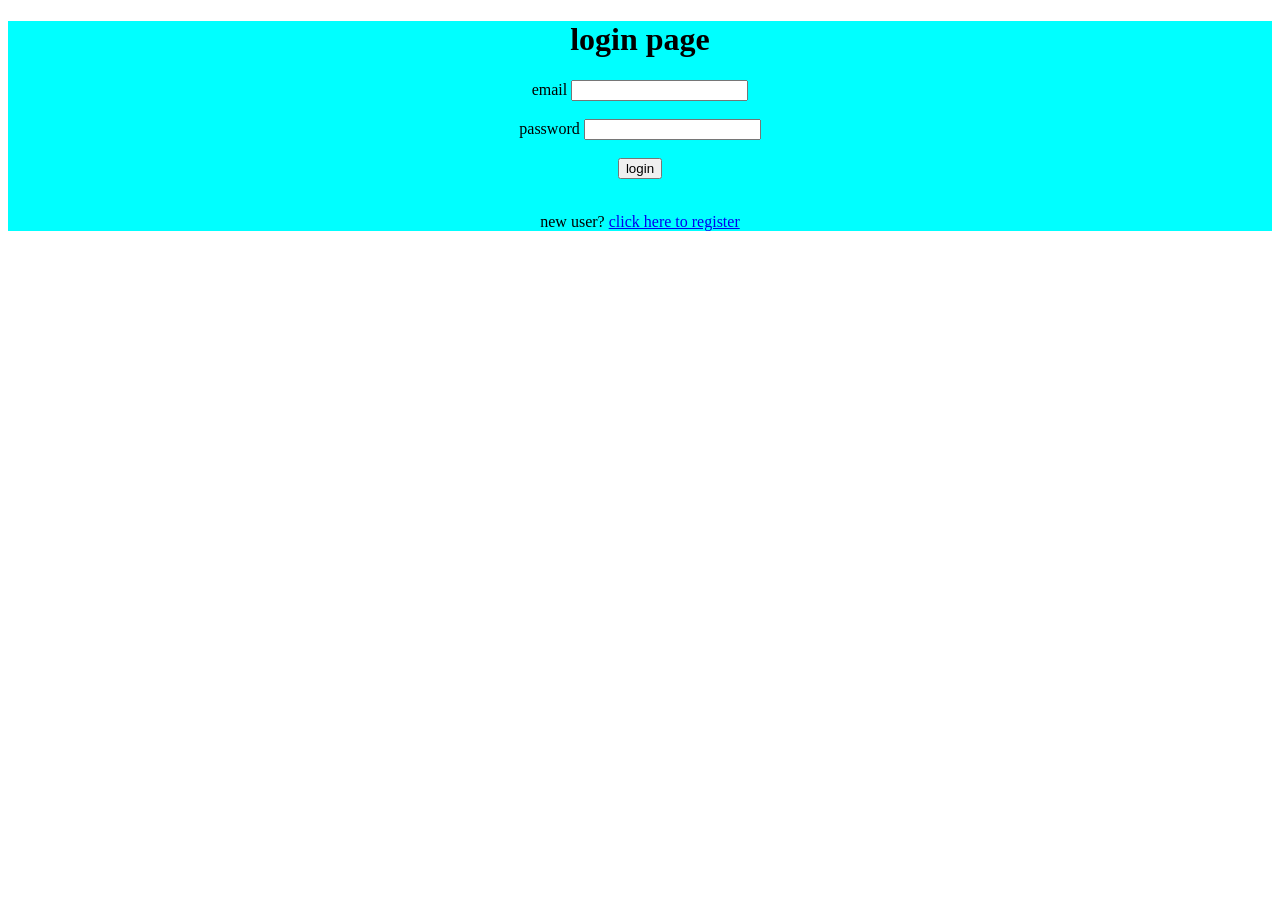
==== login.html @ 1775cf87 "Add files via upload" ====
<!DOCTYPE html>
<html lang="en">

<head>
    <meta charset="UTF-8">
    <meta name="viewport" content="width=device-width, initial-scale=1.0">
    <title>login</title>
    <link rel="stylesheet" href="style.css">
</head>

<body>
    <div class="login-container">
        <h1>login page</h1>
        <form>
            <label>email</label>
            <input type="email" id="email"> <br> <br>
            <label>password</label>
            <input type="password"> <br> <br>
            <button>login</button> <br> <br>
            <p>new user? <a href="register.html">click here to register</a></p>
        </form>
    </div>
    <script> src = "login.js"</script>
</body>

</html>
---- style.css ----
.register-container {
    background-color: aqua;
    text-align: center;

}

.login-container {
    background-color: aqua;
    text-align: center;
}
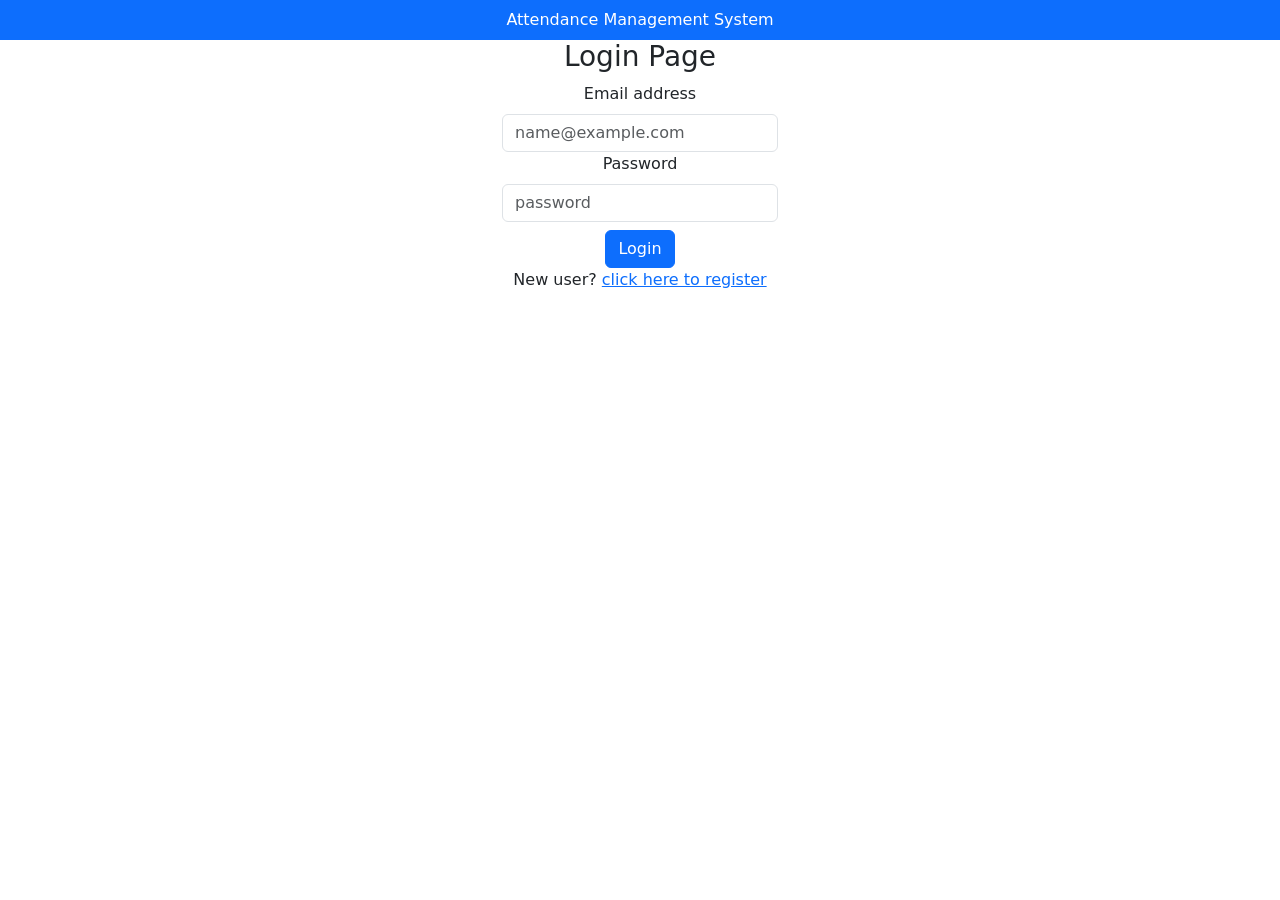
==== commit 584185dd: "Add files via upload" ====
--- a/login.html
+++ b/login.html
@@ -4,23 +4,36 @@
 <head>
     <meta charset="UTF-8">
     <meta name="viewport" content="width=device-width, initial-scale=1.0">
-    <title>login</title>
+    <title>Login</title>
+
+    <link href="https://cdn.jsdelivr.net/npm/bootstrap@5.3.8/dist/css/bootstrap.min.css" rel="stylesheet"
+        integrity="sha384-sRIl4kxILFvY47J16cr9ZwB07vP4J8+LH7qKQnuqkuIAvNWLzeN8tE5YBujZqJLB" crossorigin="anonymous">
     <link rel="stylesheet" href="style.css">
 </head>
 
 <body>
-    <div class="login-container">
-        <h1>login page</h1>
+    <nav class="navbar bg-primary">
+        <div class="container-fluid d-flex justify-content-center">
+            <span class="text-white">Attendance Management System</span>
+        </div>
+
+    </nav>
+    <div class="login-container container-fluid text-center">
+        <h3>Login Page</h3>
         <form>
-            <label>email</label>
-            <input type="email" id="email"> <br> <br>
-            <label>password</label>
-            <input type="password"> <br> <br>
-            <button>login</button> <br> <br>
-            <p>new user? <a href="register.html">click here to register</a></p>
+            <label class="form-label">Email address</label>
+            <input type="email" class="form-control" id="email" placeholder="name@example.com">
+            <label class="form-label">Password</label>
+            <input type="password" class="form-control" id="password" placeholder="password">
+            <button id="lgn-btn" class="btn btn-primary mt-2">Login</button>
+            <p>New user? <a href="register.html">click here to register</a></p>
         </form>
     </div>
-    <script> src = "login.js"</script>
+
+    <script src="https://cdn.jsdelivr.net/npm/bootstrap@5.3.8/dist/js/bootstrap.bundle.min.js"
+        integrity="sha384-FKyoEForCGlyvwx9Hj09JcYn3nv7wiPVlz7YYwJrWVcXK/BmnVDxM+D2scQbITxI"
+        crossorigin="anonymous"></script>
+    <script src="login.js"></script>
 </body>
 
 </html>
--- a/style.css
+++ b/style.css
@@ -1,10 +1,9 @@
-.register-container {
-    background-color: aqua;
+/* div {
     text-align: center;
-
-}
-
-.login-container {
-    background-color: aqua;
-    text-align: center;
+    background-color: lightblue;
+} */
+.login-container , .register-container {
+    /* background-color:lightblue;
+    text-align: center; */
+    width: 300px;
 }
